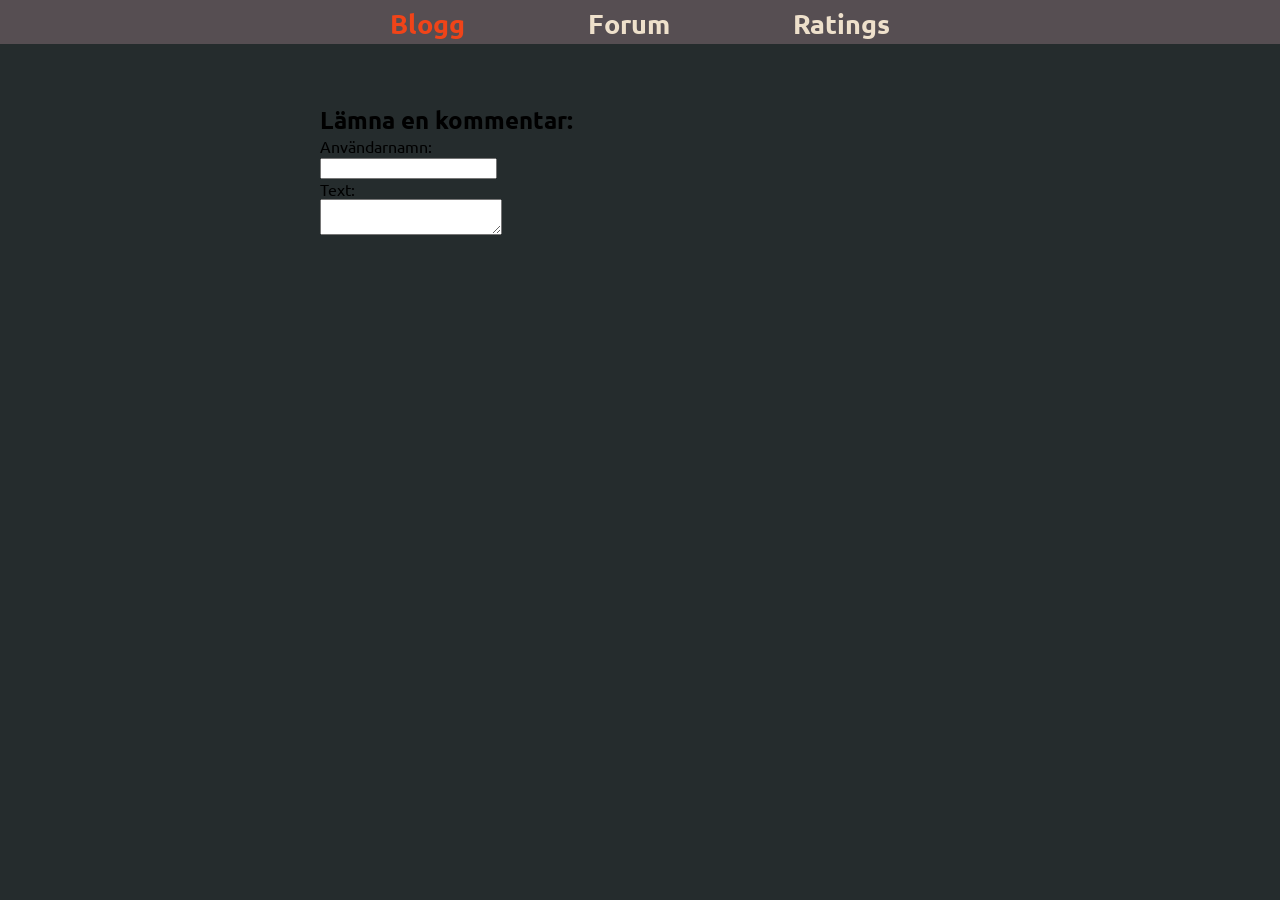
==== forum.html @ 3dc365cc "Gjort html och css för forum och börjat på ratings. typ bara css än så länge" ====
<!DOCTYPE html>
<html lang="en">
<head>
    <meta charset="UTF-8">
    <meta name="viewport" content="width=device-width, initial-scale=1.0">
    <title>Document</title>
    <link rel="stylesheet" href="style.css">
</head>
<body>
    <header>
        <nav>
            <a href="./index.html" class="aktiv">Blogg</a>
            <a href="./forum.html">Forum</a>
            <a href="./ratings.html">Ratings</a>
        </nav>
    </header>
    <main>
        <div class="forumform">
            <h2>Lämna en kommentar:</h2>
            <form method="post">
                <label for="Användare">Användarnamn:</label><br>
                <input type="text"><br>
                <label for="inehåll">Text:</label><br>
                <textarea name="forumtext"></textarea>
            </form>
        </div>
    </main>
</body>
</html>
---- style.css ----
@import url('https://fonts.googleapis.com/css2?family=EB+Garamond:ital,wght@0,400..800;1,400..800&family=Ubuntu:ital,wght@0,300;0,400;0,500;0,700;1,300;1,400;1,500;1,700&display=swap');
html {
    box-sizing: border-box;
}
*, *:before, *:after {
    box-sizing: inherit;
}
body, h1, h2, h3, h4, h5, h6, p, ul {
    margin: 0;
    padding: 0;
}

:root{
    --aktiv: #F04419;
    --text: #EEE0CB;
    --subtiltext: #404E5C;
    --bakgrund: #252C2D;
    --bakgrund2: #564E52;
    --länk: #50D8D7;
}

body{
    background-color: var(--bakgrund);
    font-family: "Ubuntu"
}
header{
    background-color: var(--bakgrund2);
    height: 3rem;
    margin-bottom: 3.5rem;
    position: sticky;
    top: 0;
    border-bottom: var(--bakgrund) 0.3rem solid;

}
nav{
    display: flex;
    justify-content: space-between;
    width: 40%;
    margin: auto;
    padding: 0.4rem;
}
a{
    font-size: 1.67rem;
    text-decoration: none;
    color: var(--text);
    font-weight: 550;
}
a.aktiv{
    color: var(--aktiv);
}
a.länk{
    font-size: 1.15rem;
    color: var(--länk);
}
main{
    width: 50%;
    margin: auto;
    font-size: ;
}
.post{
    background-color: var(--bakgrund2);
    padding: 1rem;
    margin-bottom: 3.5rem;
    border-radius: 0.5rem;
}
article{
    color: var(--text);
}
h2.bloggrubrik{
    margin-bottom: 1rem;
}
p.bloggtext{
    font-size: 1.2rem;
    font-family: "EB Garamond"
}
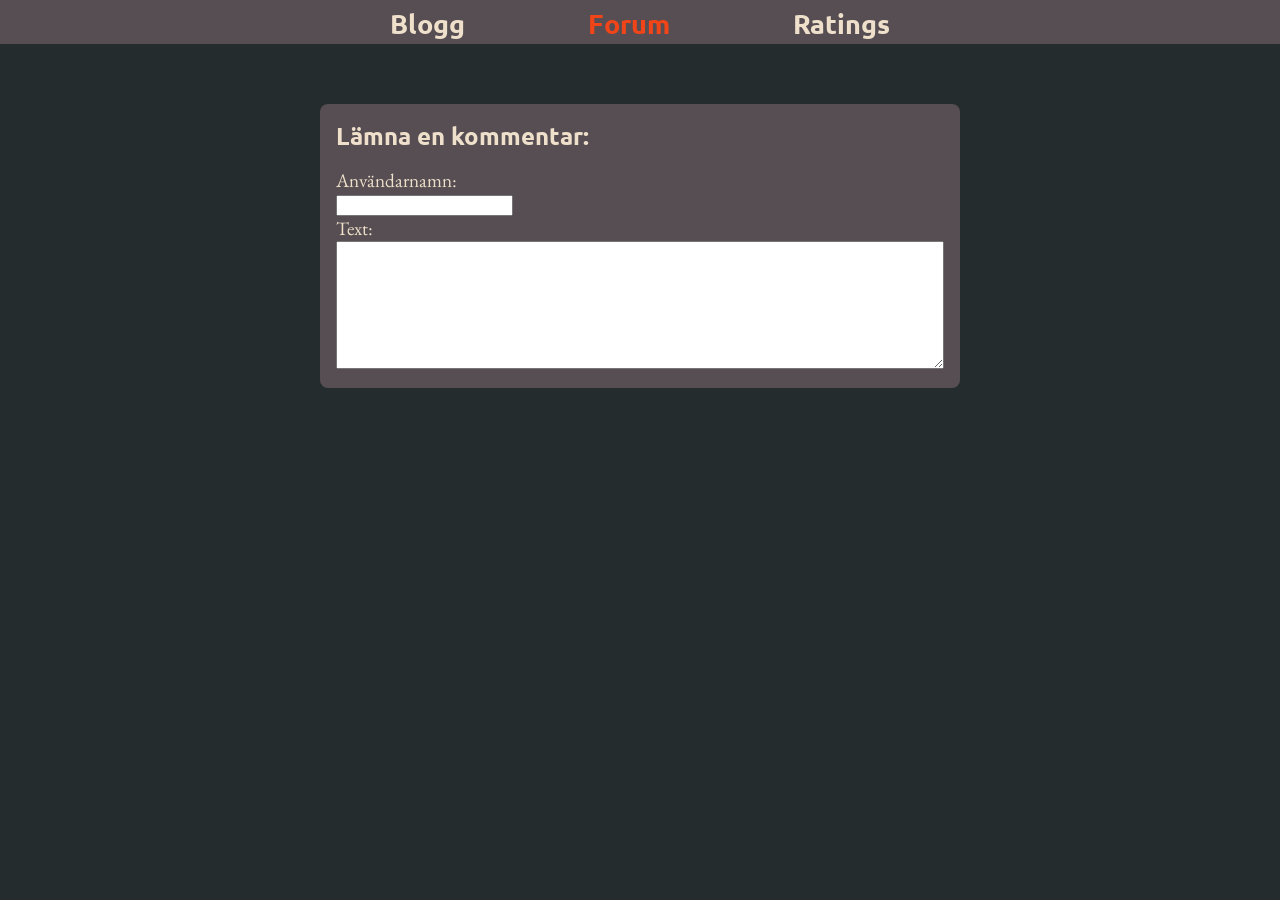
==== commit 4182be98: "Ska bara göra ratings bra sedan är det dags för JS" ====
--- a/forum.html
+++ b/forum.html
@@ -9,8 +9,8 @@
 <body>
     <header>
         <nav>
-            <a href="./index.html" class="aktiv">Blogg</a>
-            <a href="./forum.html">Forum</a>
+            <a href="./index.html">Blogg</a>
+            <a href="./forum.html" class="aktiv">Forum</a>
             <a href="./ratings.html">Ratings</a>
         </nav>
     </header>
--- a/style.css
+++ b/style.css
@@ -21,7 +21,7 @@
 
 body{
     background-color: var(--bakgrund);
-    font-family: "Ubuntu"
+    font-family: "Ubuntu";
 }
 header{
     background-color: var(--bakgrund2);
@@ -55,21 +55,36 @@
 main{
     width: 50%;
     margin: auto;
-    font-size: ;
 }
 .post{
     background-color: var(--bakgrund2);
     padding: 1rem;
     margin-bottom: 3.5rem;
     border-radius: 0.5rem;
-}
-article{
     color: var(--text);
 }
-h2.bloggrubrik{
+h2{
     margin-bottom: 1rem;
 }
 p.bloggtext{
     font-size: 1.2rem;
     font-family: "EB Garamond"
+}
+
+.forumform{
+    background-color: var(--bakgrund2);
+    padding: 1rem;
+    margin-bottom: 3.5rem;
+    border-radius: 0.5rem;
+    color: var(--text);
+}
+form label{
+    font-size: 1.2rem;
+    font-family: "EB Garamond"
+}
+form input{}
+form textarea{
+    max-width: 100%;
+    min-width: 100%;
+    height: 8rem;
 }
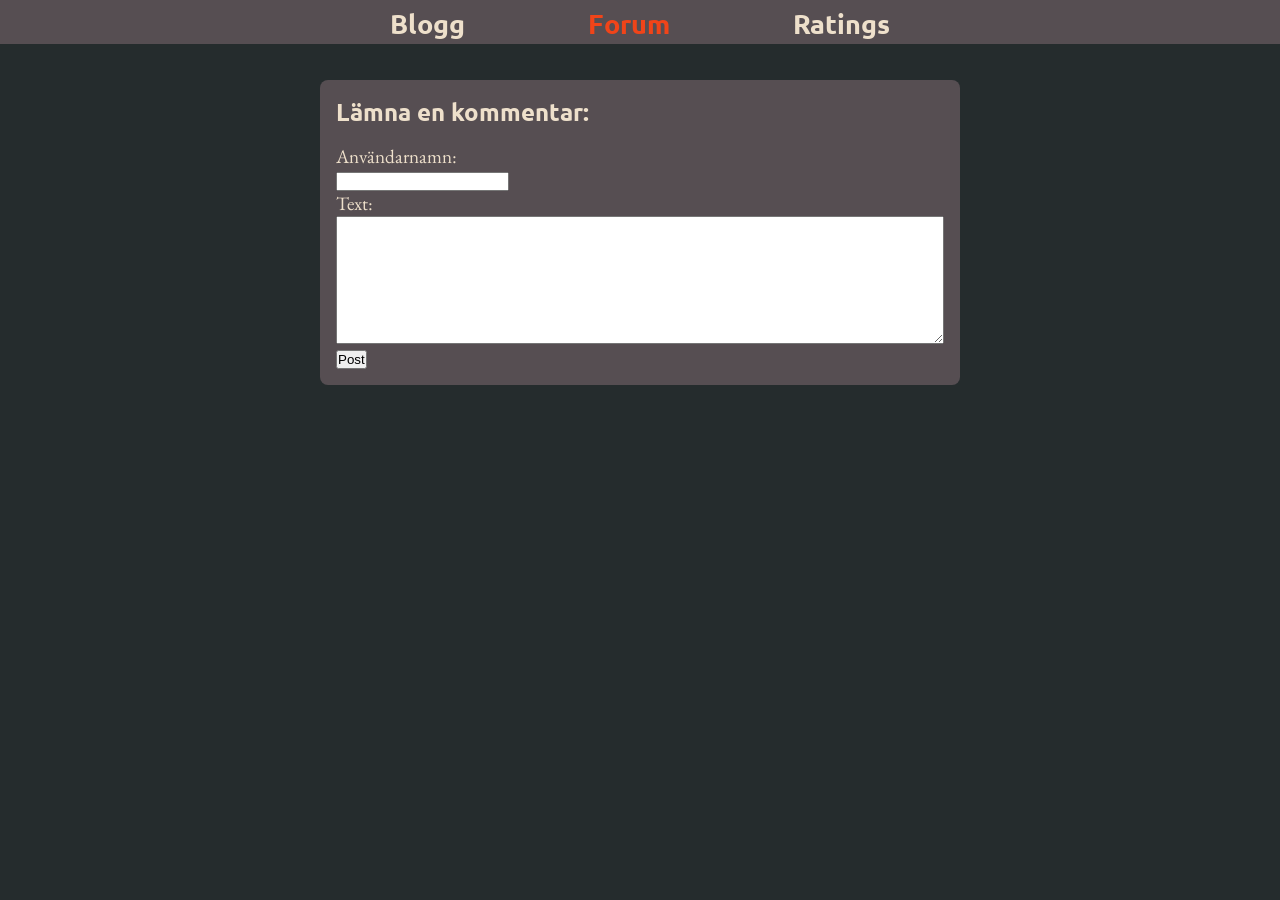
==== commit a37abbf6: "Börjat testa med JS" ====
--- a/forum.html
+++ b/forum.html
@@ -22,6 +22,7 @@
                 <input type="text"><br>
                 <label for="inehåll">Text:</label><br>
                 <textarea name="forumtext"></textarea>
+                <button type="submit" onclick=submit()>Post</button>
             </form>
         </div>
     </main>
--- a/style.css
+++ b/style.css
@@ -1,16 +1,21 @@
 @import url('https://fonts.googleapis.com/css2?family=EB+Garamond:ital,wght@0,400..800;1,400..800&family=Ubuntu:ital,wght@0,300;0,400;0,500;0,700;1,300;1,400;1,500;1,700&display=swap');
+
 html {
     box-sizing: border-box;
 }
-*, *:before, *:after {
+
+*,
+*:before,
+*:after {
     box-sizing: inherit;
 }
-body, h1, h2, h3, h4, h5, h6, p, ul {
+
+* {
     margin: 0;
     padding: 0;
 }
 
-:root{
+:root {
     --aktiv: #F04419;
     --text: #EEE0CB;
     --subtiltext: #404E5C;
@@ -19,72 +24,101 @@
     --länk: #50D8D7;
 }
 
-body{
+body {
     background-color: var(--bakgrund);
     font-family: "Ubuntu";
 }
-header{
+
+header {
     background-color: var(--bakgrund2);
     height: 3rem;
-    margin-bottom: 3.5rem;
+    margin-bottom: 2rem;
     position: sticky;
     top: 0;
     border-bottom: var(--bakgrund) 0.3rem solid;
 
 }
-nav{
+
+nav {
     display: flex;
     justify-content: space-between;
-    width: 40%;
+    width: 90%;
     margin: auto;
     padding: 0.4rem;
 }
-a{
+
+a {
     font-size: 1.67rem;
     text-decoration: none;
     color: var(--text);
     font-weight: 550;
 }
-a.aktiv{
+
+a.aktiv {
     color: var(--aktiv);
 }
-a.länk{
+
+a.länk {
     font-size: 1.15rem;
     color: var(--länk);
 }
-main{
-    width: 50%;
+
+main {
+    width: 90%;
     margin: auto;
 }
-.post{
+
+.post {
     background-color: var(--bakgrund2);
     padding: 1rem;
     margin-bottom: 3.5rem;
     border-radius: 0.5rem;
     color: var(--text);
 }
-h2{
+
+h2 {
     margin-bottom: 1rem;
 }
-p.bloggtext{
+
+p.bloggtext {
     font-size: 1.2rem;
     font-family: "EB Garamond"
 }
 
-.forumform{
+.forumform {
     background-color: var(--bakgrund2);
     padding: 1rem;
     margin-bottom: 3.5rem;
     border-radius: 0.5rem;
     color: var(--text);
 }
-form label{
+
+form label {
     font-size: 1.2rem;
     font-family: "EB Garamond"
 }
-form input{}
-form textarea{
+
+form input {}
+
+form textarea {
     max-width: 100%;
     min-width: 100%;
     height: 8rem;
+}
+
+@media (min-width: 768px) {
+    nav {
+        width: 40%;
+    }
+
+    main {
+        width: 80%;
+
+    }
+}
+
+@media (min-width: 1024px) {
+    main {
+        width: 50%;
+    }
 }
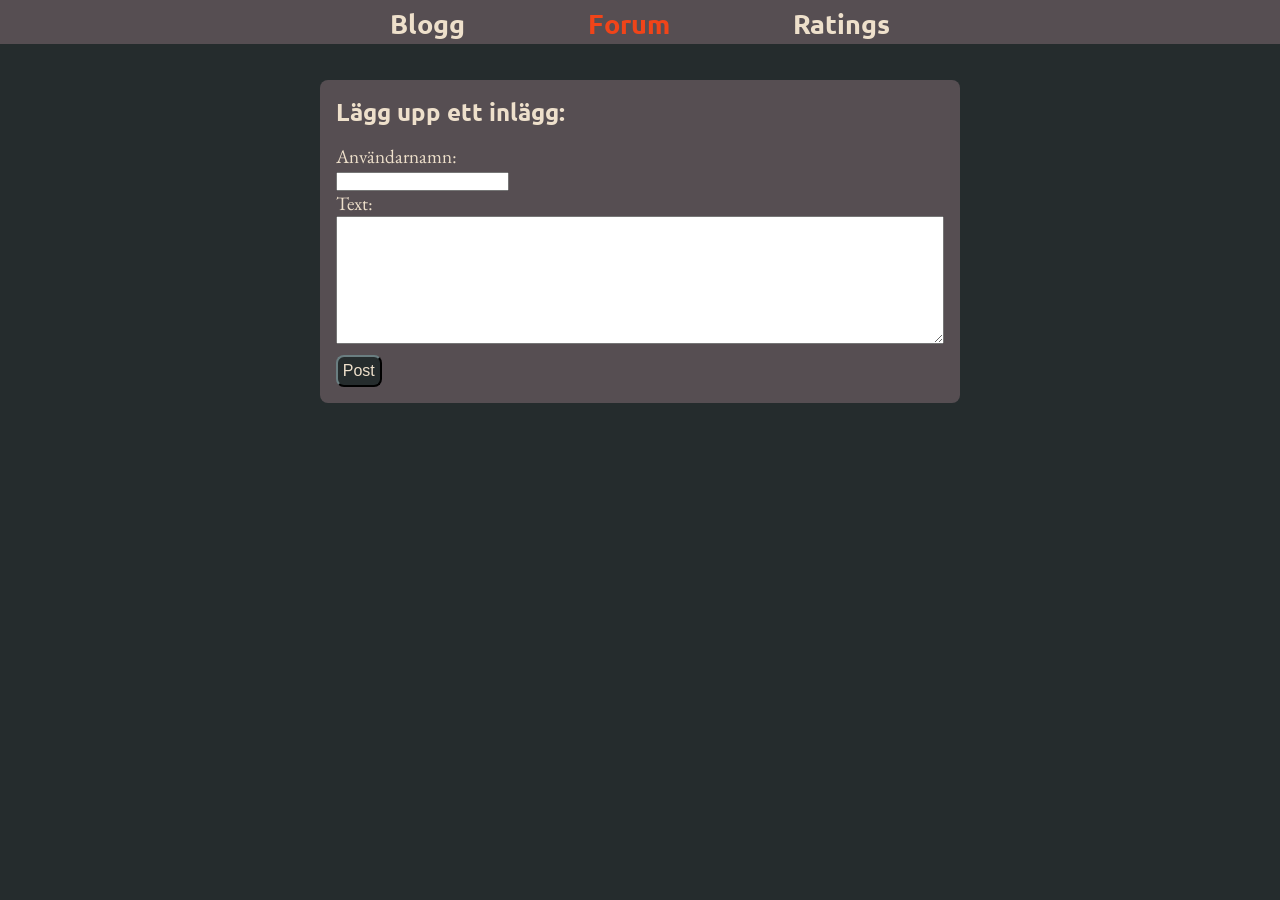
==== commit cf4e0f72: "Typ klar" ====
--- a/forum.html
+++ b/forum.html
@@ -1,10 +1,11 @@
 <!DOCTYPE html>
-<html lang="en">
+<html lang="sv">
 <head>
     <meta charset="UTF-8">
     <meta name="viewport" content="width=device-width, initial-scale=1.0">
     <title>Document</title>
     <link rel="stylesheet" href="style.css">
+    <script src="script.js"></script>
 </head>
 <body>
     <header>
@@ -16,15 +17,16 @@
     </header>
     <main>
         <div class="forumform">
-            <h2>Lämna en kommentar:</h2>
-            <form method="post">
+            <h2>Lägg upp ett inlägg:</h2>
+            <form onsubmit="handleSubmit(event)">
                 <label for="Användare">Användarnamn:</label><br>
                 <input type="text"><br>
                 <label for="inehåll">Text:</label><br>
                 <textarea name="forumtext"></textarea>
-                <button type="submit" onclick=submit()>Post</button>
+                <button type="submit">Post</button>
             </form>
         </div>
+        <div class="kommentarer"></div>
     </main>
 </body>
 </html>
--- a/style.css
+++ b/style.css
@@ -98,12 +98,29 @@
     font-family: "EB Garamond"
 }
 
-form input {}
+input {}
 
-form textarea {
+textarea {
     max-width: 100%;
     min-width: 100%;
     height: 8rem;
+    margin-bottom: 0.5rem;
+}
+
+button{
+    padding: 0.3rem;
+    font-size: 1rem;
+    width: calc(auto + 5rem);
+    background-color: var(--bakgrund);
+    border-color: var(--bakgrund);
+    color: var(--text);
+    border-radius: 0.5rem;
+}
+
+
+.kommentarer{
+    display: flex;
+    flex-direction: column-reverse;
 }
 
 @media (min-width: 768px) {
